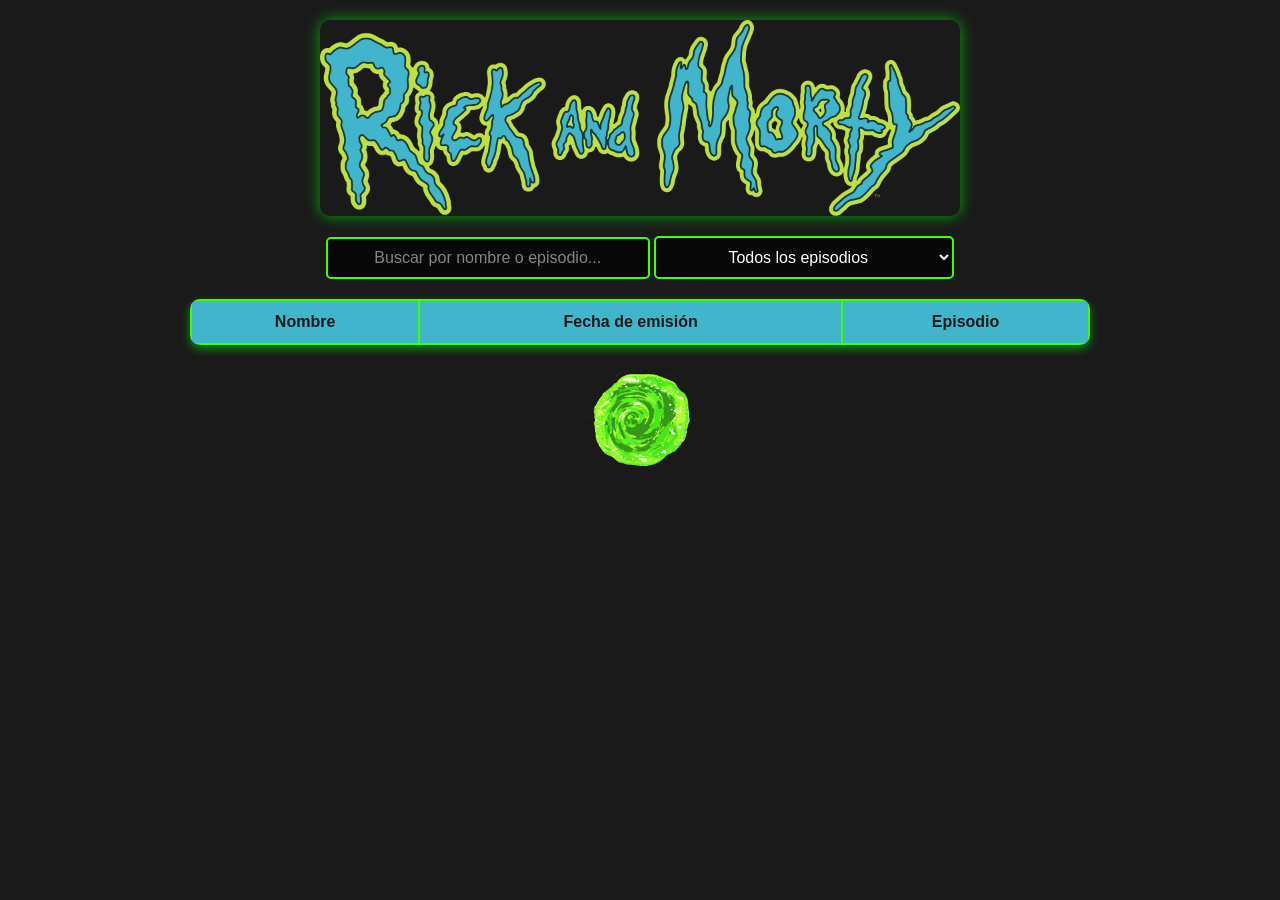
==== episodio.html @ 5d168704 "Rick y Morti J" ====
<!DOCTYPE html>
<html lang="es">
<head>
    <meta charset="UTF-8">
    <meta name="viewport" content="width=device-width, initial-scale=1.0">
    <title>Episodios de Rick y Morty</title>
    <link rel="stylesheet" href="estilosE.css">
</head>
<body>
    <img src="Rick_and_Morty.svg.png" alt="Logo de Rick y Morty" class="fotos">

    <div class="episodios">
        <input type="text" id="search" placeholder="Buscar por nombre o episodio...">
        <select id="episodioFiltro">
            <option value="">Todos los episodios</option>
        </select>
    </div>

    <main>
        <table id="Datos_episodio">
            <tr>
                <th>Nombre</th>
                <th>Fecha de emisión</th>
                <th>Episodio</th>
            </tr>
        </table>

        <a href="inicio.html">
            <img src="portal.gif" alt="Portal de Rick y Morty" class="Portal">
        </a>
    </main>

    <script>
        let table = document.querySelector("#Datos_episodio");
        let searchInput = document.getElementById("search");
        let episodioFiltro = document.getElementById("episodioFiltro");
        let episodio = [];
        let episodios = new Set();

        var xhr = new XMLHttpRequest();
        xhr.onreadystatechange = function () {
            if (xhr.readyState == 4 && xhr.status == 200) {
                let datos = JSON.parse(xhr.responseText);
                episodio = datos.results;

                episodio.forEach(e => episodios.add(e.episode));  
                actualizarOpcionesEpisodio();
                mostrarEpisodios();
            }
        };
        xhr.open("GET", "https://rickandmortyapi.com/api/episode", true);
        xhr.send();

        function actualizarOpcionesEpisodio() {
            episodios.forEach(ep => {
                let option = document.createElement("option");
                option.value = ep;
                option.textContent = ep;
                episodioFiltro.appendChild(option);
            });
        }

        function mostrarEpisodios() {
            let filtroTexto = searchInput.value.toLowerCase();
            let tipoSeleccionado = episodioFiltro.value;  
            table.innerHTML = `
                <tr>
                    <th>Nombre</th>
                    <th>Fecha de emisión</th>
                    <th>Episodio</th>
                </tr>`;

            episodio
                .filter(e => 
                    (e.name.toLowerCase().includes(filtroTexto) || 
                    e.episode.toLowerCase().includes(filtroTexto)) &&
                    (tipoSeleccionado === "" || e.episode === tipoSeleccionado)
                )
                .forEach(e => {
                    table.innerHTML += `
                        <tr>
                            <td>${e.name}</td>
                            <td>${e.air_date}</td> 
                            <td>${e.episode}</td> 
                        </tr>`;
                });
        }

        searchInput.addEventListener("input", mostrarEpisodios);
        episodioFiltro.addEventListener("change", mostrarEpisodios);  
    </script>
</body>
</html>
---- estilosE.css ----
body {
    font-family: 'Arial', sans-serif;
    background-color: #1A1A1A; 
    color: #fff;
    text-align: center;
    margin: 0;
    padding: 0;
}

table {
    width: 80%;
    max-width: 900px;
    margin: 20px auto;
    border-collapse: collapse;
    background-color: rgba(0, 255, 0, 0.2);
    box-shadow: 0px 4px 10px rgba(0, 255, 0, 0.5);
    border-radius: 10px;
    overflow: hidden;
}

th, td {
    padding: 12px;
    border: 2px solid #3FFF00;
}

th {
    background-color: #40B5CB;
    color: #1A1A1A;
}

td {
    background-color: rgba(0, 0, 0, 0.6);
}

td img {
    width: 80px;
    height: 80px;
    border-radius: 50%;
    box-shadow: 0px 0px 10px rgba(0, 255, 0, 0.7);
}

.fotos {
    width: 50%;
    max-width: 800px;
    display: block;
    margin: 20px auto;
    border-radius: 10px;
    box-shadow: 0px 0px 15px rgba(0, 255, 0, 0.6);
}
.Portal {
    width: 10%;
    max-width: 800px;
    display: block;
    margin: 20px auto;
}
.filtros {
    display: flex;
    justify-content: center;
    gap: 10px;
    margin: 20px 0;
}

#search, #episodioFiltro {
    width: 40%;
    max-width: 300px;
    padding: 10px;
    font-size: 1em;
    border-radius: 5px;
    border: 2px solid #3FFF00;
    background-color: rgba(0, 0, 0, 0.7);
    color: white;
    text-align: center;
    outline: none;
    transition: 0.3s ease-in-out;
}

#search::placeholder {
    color: rgba(255, 255, 255, 0.5);
}

#search:focus, #episodioFiltro:focus {
    background-color: black;
    border-color: #FFD700;
    transform: scale(1.05);
}
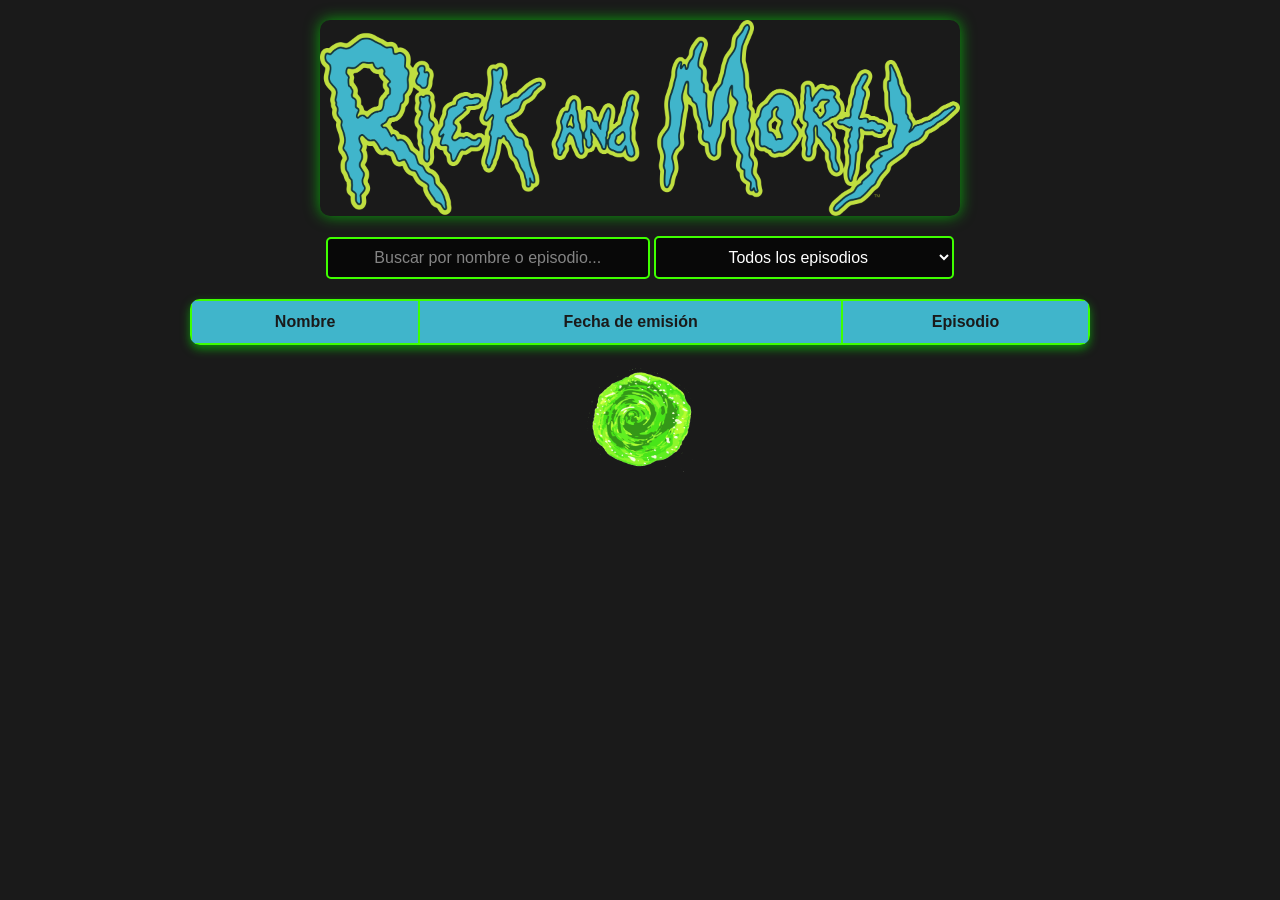
==== commit 81d18361: "cambo nombres" ====
--- a/episodio.html
+++ b/episodio.html
@@ -25,7 +25,7 @@
             </tr>
         </table>
 
-        <a href="inicio.html">
+        <a href="index.html">
             <img src="portal.gif" alt="Portal de Rick y Morty" class="Portal">
         </a>
     </main>
